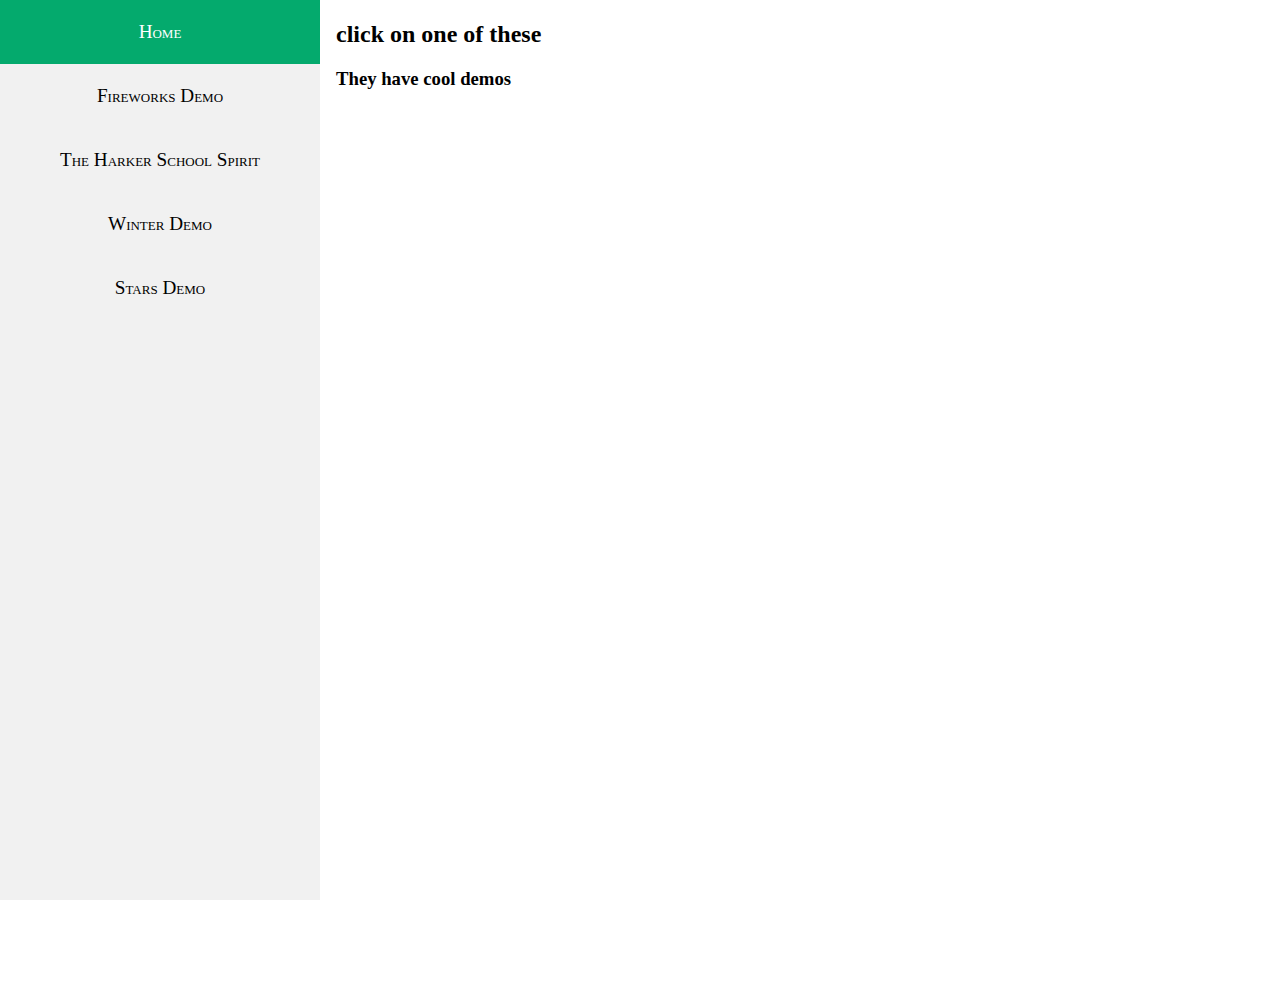
==== index.html @ 2b7e7044 "add code" ====
<!DOCTYPE html>
<html>
<head>
    <link rel="stylesheet" type="text/css" href="styles.css" />
<style>
body {
  margin: 0;
}

ul {
  list-style-type: none;
  margin: 0;
  padding: 0;
  width: 25%;
  background-color: #f1f1f1;
  position: fixed;
  height: 100%;
  overflow: auto;
}

li a {
  display: block;
  color: #000;
  padding: 8px 16px;
  text-decoration: none;
}

li a.active {
  background-color: #04AA6D;
  color: white;
}

li a:hover:not(.active) {
  background-color: #555;
  color: white;
}
</style>
</head>
<body>

<ul>
  <li><a class="active" id="link" href="/home.html">Home</a></li>
  <li><a id="link" href="/fireworks.html">Fireworks Demo</a></li>
  <li><a id="link" href="/harker.html">The Harker School Spirit</a></li>
  <li><a id="link" href="/snow.html">Winter Demo</a></li>
  <li><a id="link" href="/stars.html">Stars Demo</a></li>
</ul>

<div style="margin-left:25%;padding:1px 16px;height:1000px;">
  <h2>click on one of these</h2>
  <h3>They have cool demos</h3>
</div>

</body>
</html>
---- styles.css ----
body {
    width: 100vw;
    height: 100vh;
    margin:0;
    display: flex;
    background:rgb(255, 255, 255);
    background-size: cover;
    overflow: hidden;
    font-family: Montserrat;
  }
  
a{
    text-align: center;
    text-decoration: none;
    font-family: Montserrat;
    font-variant: small-caps;
    line-height: 250%;
    font-size: larger;
}

h1{
    text-align: center;
    text-decoration: none;
    font-family: Montserrat;
    font-variant: small-caps;
    line-height: 250%;
    font-size: 50px;
}

ul {
  list-style-type: none;
  margin: 0;
  padding: 0;
}

body {
  margin: 0;
}

ul {
  list-style-type: none;
  margin: 0;
  padding: 0;
  width: 25%;
  background-color: #f1f1f1;
  position: fixed;
  height: 100%;
  overflow: auto;
}

li a {
  display: block;
  color: #000;
  padding: 8px 16px;
  text-decoration: none;
  transition: 1s;
}

li a.active {
  background-color: #04AA6D;
  color: white;
  transition: 1s;
}

li a:hover:not(.active) {
  background-color: #555;
  color: white;
  transition: 0.5s;
}
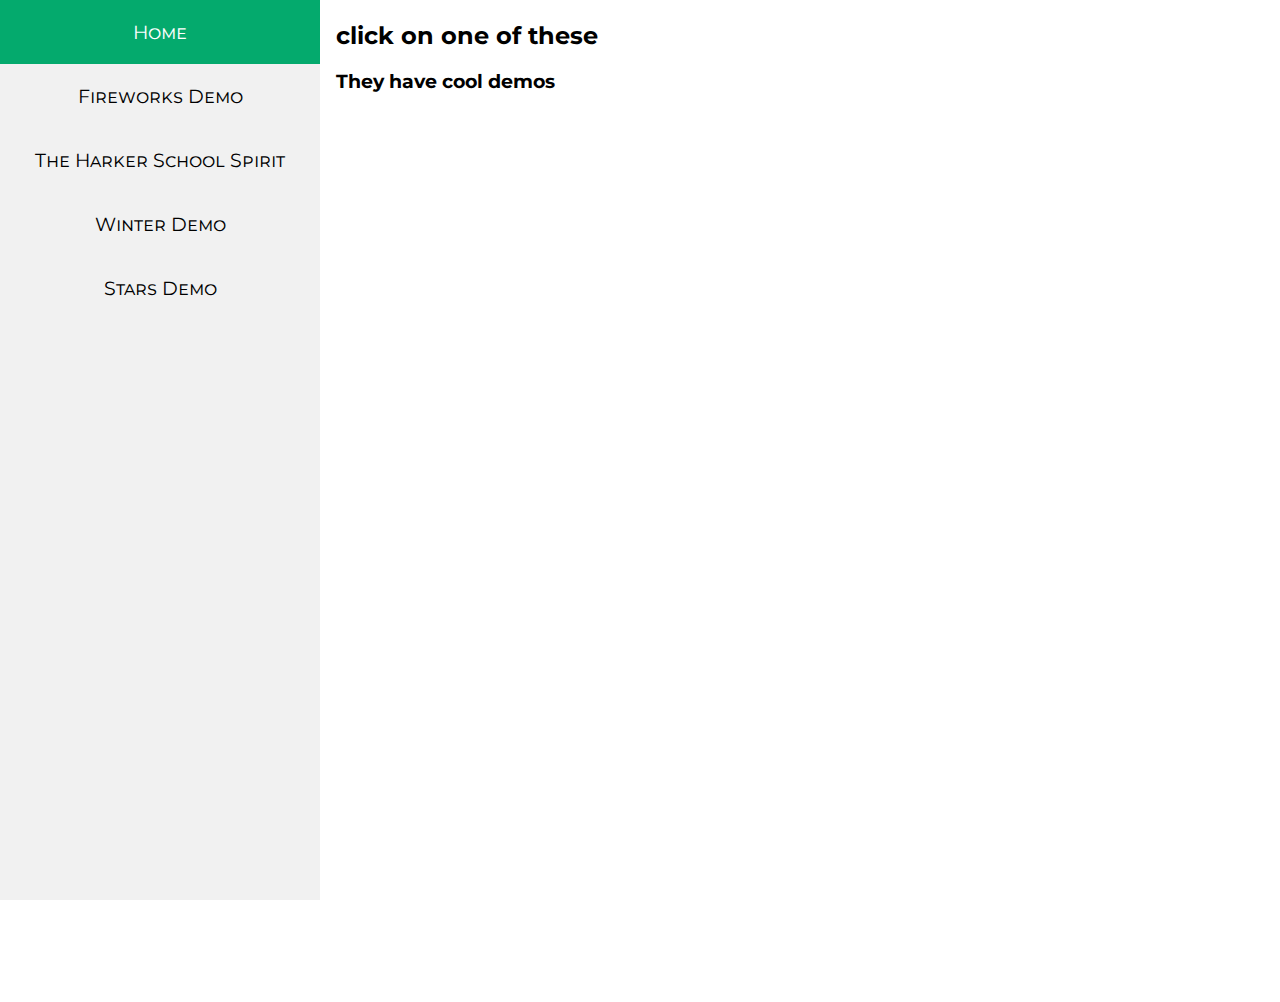
==== commit 173727b5: "fix code" ====
--- a/index.html
+++ b/index.html
@@ -2,6 +2,7 @@
 <html>
 <head>
     <link rel="stylesheet" type="text/css" href="styles.css" />
+    <link href='https://fonts.googleapis.com/css?family=Montserrat' rel='stylesheet'>
 <style>
 body {
   margin: 0;
@@ -39,11 +40,11 @@
 <body>
 
 <ul>
-  <li><a class="active" id="link" href="/home.html">Home</a></li>
-  <li><a id="link" href="/fireworks.html">Fireworks Demo</a></li>
-  <li><a id="link" href="/harker.html">The Harker School Spirit</a></li>
-  <li><a id="link" href="/snow.html">Winter Demo</a></li>
-  <li><a id="link" href="/stars.html">Stars Demo</a></li>
+  <li><a class="active" id="link" href="">Home</a></li>
+  <li><a id="link" href="/effects/fireworks.html">Fireworks Demo</a></li>
+  <li><a id="link" href="/effects/harker.html">The Harker School Spirit</a></li>
+  <li><a id="link" href="/effects/snow.html">Winter Demo</a></li>
+  <li><a id="link" href="/effects/stars.html">Stars Demo</a></li>
 </ul>
 
 <div style="margin-left:25%;padding:1px 16px;height:1000px;">
